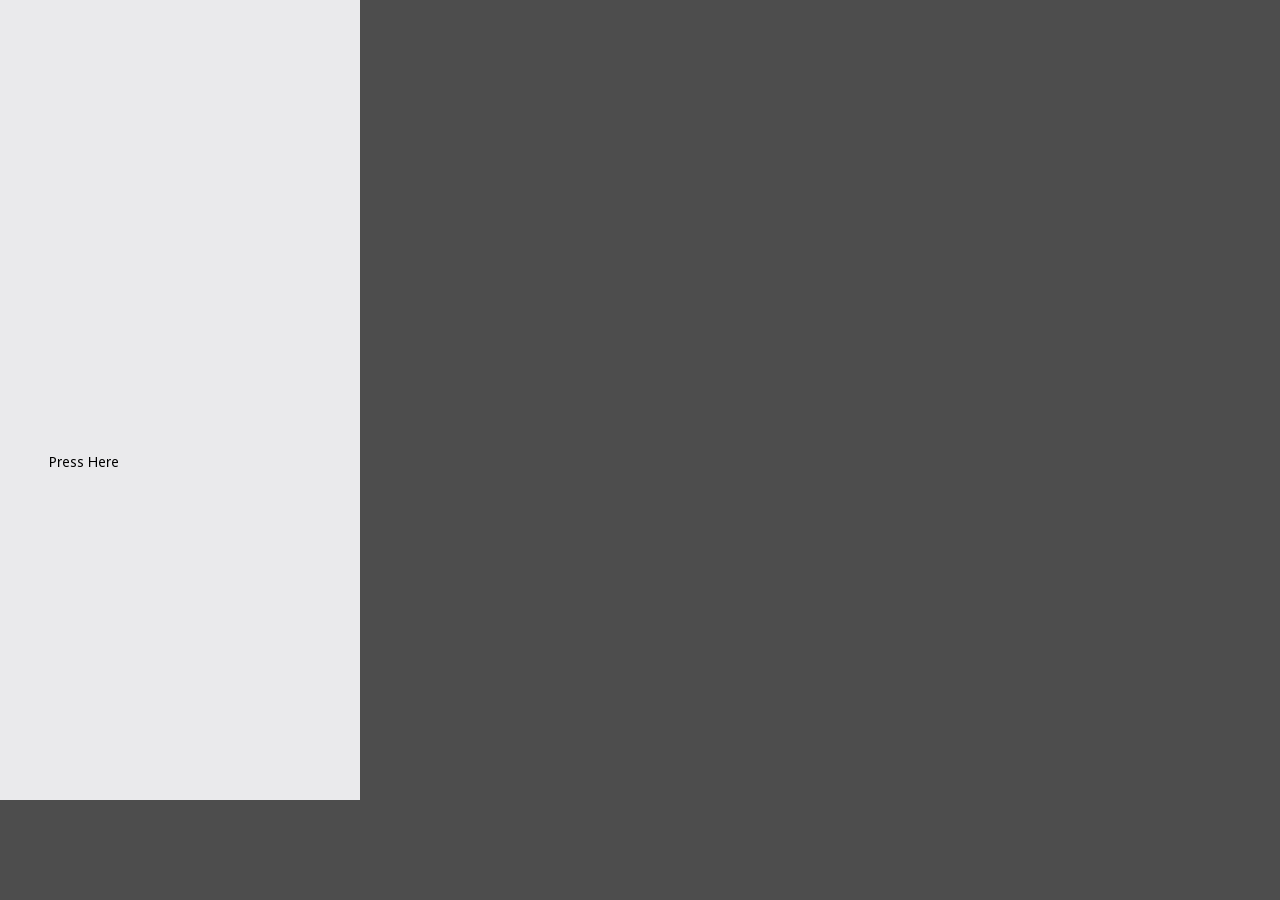
==== docs/index.html @ 0f9c3f70 "Rename to docs for easier deployment" ====
<!DOCTYPE html>
<html xmlns='http://www.w3.org/1999/xhtml' lang='' xml:lang=''>
<head>
	<meta charset='utf-8' />
	<meta name='viewport' content='width=device-width, user-scalable=no' />
	<title>Coolant-Stabilizer</title>
	<style type='text/css'>

		body {
			touch-action: none;
			margin: 0;
			border: 0 none;
			padding: 0;
			text-align: center;
			background-color: black;
		}

		#canvas {
			display: block;
			margin: 0;
			color: white;
		}

		#canvas:focus {
			outline: none;
		}

		.godot {
			font-family: 'Noto Sans', 'Droid Sans', Arial, sans-serif;
			color: #e0e0e0;
			background-color: #3b3943;
			background-image: linear-gradient(to bottom, #403e48, #35333c);
			border: 1px solid #45434e;
			box-shadow: 0 0 1px 1px #2f2d35;
		}


		/* Status display
		 * ============== */

		#status {
			position: absolute;
			left: 0;
			top: 0;
			right: 0;
			bottom: 0;
			display: flex;
			justify-content: center;
			align-items: center;
			/* don't consume click events - make children visible explicitly */
			visibility: hidden;
		}

		#status-progress {
			width: 366px;
			height: 7px;
			background-color: #38363A;
			border: 1px solid #444246;
			padding: 1px;
			box-shadow: 0 0 2px 1px #1B1C22;
			border-radius: 2px;
			visibility: visible;
		}

		@media only screen and (orientation:portrait) {
			#status-progress {
				width: 61.8%;
			}
		}

		#status-progress-inner {
			height: 100%;
			width: 0;
			box-sizing: border-box;
			transition: width 0.5s linear;
			background-color: #202020;
			border: 1px solid #222223;
			box-shadow: 0 0 1px 1px #27282E;
			border-radius: 3px;
		}

		#status-indeterminate {
			height: 42px;
			visibility: visible;
			position: relative;
		}

		#status-indeterminate > div {
			width: 4.5px;
			height: 0;
			border-style: solid;
			border-width: 9px 3px 0 3px;
			border-color: #2b2b2b transparent transparent transparent;
			transform-origin: center 21px;
			position: absolute;
		}

		#status-indeterminate > div:nth-child(1) { transform: rotate( 22.5deg); }
		#status-indeterminate > div:nth-child(2) { transform: rotate( 67.5deg); }
		#status-indeterminate > div:nth-child(3) { transform: rotate(112.5deg); }
		#status-indeterminate > div:nth-child(4) { transform: rotate(157.5deg); }
		#status-indeterminate > div:nth-child(5) { transform: rotate(202.5deg); }
		#status-indeterminate > div:nth-child(6) { transform: rotate(247.5deg); }
		#status-indeterminate > div:nth-child(7) { transform: rotate(292.5deg); }
		#status-indeterminate > div:nth-child(8) { transform: rotate(337.5deg); }

		#status-notice {
			margin: 0 100px;
			line-height: 1.3;
			visibility: visible;
			padding: 4px 6px;
			visibility: visible;
		}
	</style>
<link id='-gd-engine-icon' rel='icon' type='image/png' href='index.icon.png' />
<link rel='apple-touch-icon' href='index.apple-touch-icon.png'/>

</head>
<body>
	<canvas id='canvas'>
		HTML5 canvas appears to be unsupported in the current browser.<br />
		Please try updating or use a different browser.
	</canvas>
	<div id='status'>
		<div id='status-progress' style='display: none;' oncontextmenu='event.preventDefault();'><div id ='status-progress-inner'></div></div>
		<div id='status-indeterminate' style='display: none;' oncontextmenu='event.preventDefault();'>
			<div></div>
			<div></div>
			<div></div>
			<div></div>
			<div></div>
			<div></div>
			<div></div>
			<div></div>
		</div>
		<div id='status-notice' class='godot' style='display: none;'></div>
	</div>

	<script type='text/javascript' src='index.js'></script>
	<script type='text/javascript'>//<![CDATA[

		const GODOT_CONFIG = {"args":[],"canvasResizePolicy":2,"executable":"index","experimentalVK":false,"fileSizes":{"index.pck":63392,"index.wasm":13793958},"focusCanvas":true,"gdnativeLibs":[]};
		var engine = new Engine(GODOT_CONFIG);

		(function() {
			const INDETERMINATE_STATUS_STEP_MS = 100;
			var statusProgress = document.getElementById('status-progress');
			var statusProgressInner = document.getElementById('status-progress-inner');
			var statusIndeterminate = document.getElementById('status-indeterminate');
			var statusNotice = document.getElementById('status-notice');

			var initializing = true;
			var statusMode = 'hidden';

			var animationCallbacks = [];
			function animate(time) {
				animationCallbacks.forEach(callback => callback(time));
				requestAnimationFrame(animate);
			}
			requestAnimationFrame(animate);

			function setStatusMode(mode) {

				if (statusMode === mode || !initializing)
					return;
				[statusProgress, statusIndeterminate, statusNotice].forEach(elem => {
					elem.style.display = 'none';
				});
				animationCallbacks = animationCallbacks.filter(function(value) {
					return (value != animateStatusIndeterminate);
				});
				switch (mode) {
					case 'progress':
						statusProgress.style.display = 'block';
						break;
					case 'indeterminate':
						statusIndeterminate.style.display = 'block';
						animationCallbacks.push(animateStatusIndeterminate);
						break;
					case 'notice':
						statusNotice.style.display = 'block';
						break;
					case 'hidden':
						break;
					default:
						throw new Error('Invalid status mode');
				}
				statusMode = mode;
			}

			function animateStatusIndeterminate(ms) {
				var i = Math.floor(ms / INDETERMINATE_STATUS_STEP_MS % 8);
				if (statusIndeterminate.children[i].style.borderTopColor == '') {
					Array.prototype.slice.call(statusIndeterminate.children).forEach(child => {
						child.style.borderTopColor = '';
					});
					statusIndeterminate.children[i].style.borderTopColor = '#dfdfdf';
				}
			}

			function setStatusNotice(text) {
				while (statusNotice.lastChild) {
					statusNotice.removeChild(statusNotice.lastChild);
				}
				var lines = text.split('\n');
				lines.forEach((line) => {
					statusNotice.appendChild(document.createTextNode(line));
					statusNotice.appendChild(document.createElement('br'));
				});
			};

			function displayFailureNotice(err) {
				var msg = err.message || err;
				console.error(msg);
				setStatusNotice(msg);
				setStatusMode('notice');
				initializing = false;
			};

			if (!Engine.isWebGLAvailable()) {
				displayFailureNotice('WebGL not available');
			} else {
				setStatusMode('indeterminate');
				engine.startGame({
					'onProgress': function (current, total) {
						if (total > 0) {
							statusProgressInner.style.width = current/total * 100 + '%';
							setStatusMode('progress');
							if (current === total) {
								// wait for progress bar animation
								setTimeout(() => {
									setStatusMode('indeterminate');
								}, 500);
							}
						} else {
							setStatusMode('indeterminate');
						}
					},
				}).then(() => {
					setStatusMode('hidden');
					initializing = false;
				}, displayFailureNotice);
			}
		})();
	//]]></script>
</body>
</html>
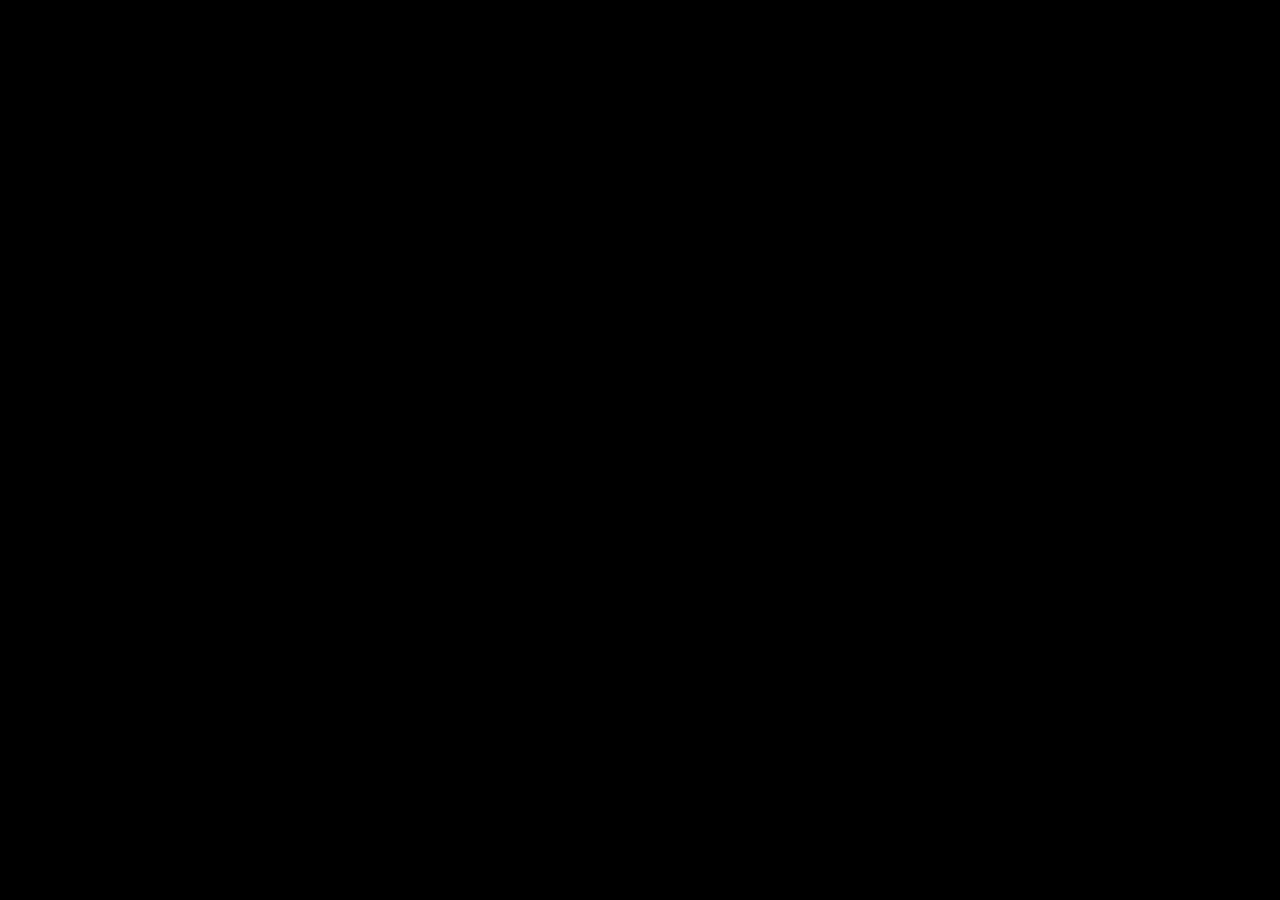
==== commit 248d3040: "Revert deployment" ====
--- a/docs/index.html
+++ b/docs/index.html
@@ -112,8 +112,8 @@
 			visibility: visible;
 		}
 	</style>
-<link id='-gd-engine-icon' rel='icon' type='image/png' href='index.icon.png' />
-<link rel='apple-touch-icon' href='index.apple-touch-icon.png'/>
+<link id='-gd-engine-icon' rel='icon' type='image/png' href='Coolant-Stabilizer.icon.png' />
+<link rel='apple-touch-icon' href='Coolant-Stabilizer.apple-touch-icon.png'/>
 
 </head>
 <body>
@@ -136,10 +136,14 @@
 		<div id='status-notice' class='godot' style='display: none;'></div>
 	</div>
 
-	<script type='text/javascript' src='index.js'></script>
+	<script type='text/javascript' src='Coolant-Stabilizer.js'></script>
 	<script type='text/javascript'>//<![CDATA[
 
+<<<<<<< HEAD:index.html
+		const GODOT_CONFIG = {"args":[],"canvasResizePolicy":2,"executable":"Coolant-Stabilizer","experimentalVK":false,"fileSizes":{"Coolant-Stabilizer.pck":103312,"Coolant-Stabilizer.wasm":17865444},"focusCanvas":true,"gdnativeLibs":[]};
+=======
 		const GODOT_CONFIG = {"args":[],"canvasResizePolicy":2,"executable":"index","experimentalVK":false,"fileSizes":{"index.pck":63392,"index.wasm":13793958},"focusCanvas":true,"gdnativeLibs":[]};
+>>>>>>> parent of 68e810f (Deploying to main from @ esburch/coolant-stabilizer@15019f99f661fffff6b6cb3d5026a17cfc4c6e04 🚀):docs/index.html
 		var engine = new Engine(GODOT_CONFIG);
 
 		(function() {
